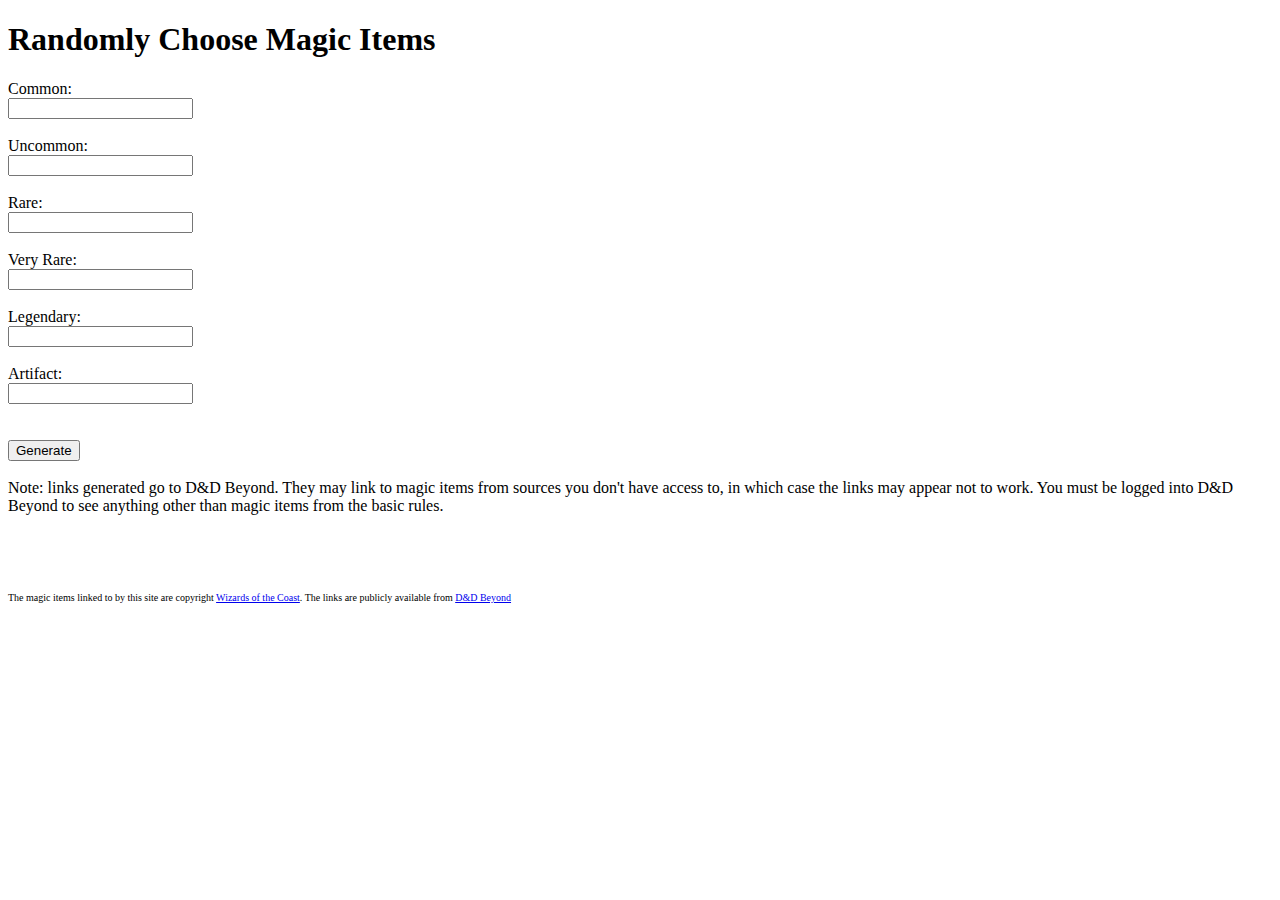
==== content/tools/magic-items/index.html @ d64591f0 "magic item picker" ====
<!DOCTYPE html>
<html lang="en">
<head>
<link rel="stylesheet" type="text/css" href="/css/tools.css" /> 
</head>
<body>
<h1>Randomly Choose Magic Items</h1>
<div class="grid">
<div class="left">Common:</div>     <div class="right"> <input type="number" id="commonQty" width=20px ></div><br>
<div class="left">Uncommon:</div>   <div class="right"> <input type="number" id="uncommonQty" ></div><br>
<div class="left">Rare:</div>       <div class="right"> <input type="number" id="rareQty" ></div><br>
<div class="left">Very Rare:</div>  <div class="right"> <input type="number" id="veryRareQty" ></div><br>
<div class="left">Legendary:</div>  <div class="right"> <input type="number" id="legendaryQty" ></div><br>
<div class="left">Artifact:</div>   <div class="right"> <input type="number" id="artifactQty" ></div><br>
</div>
<br>
<button onclick="generate()">Generate</button><br>
<br>
<div class="moderate"> Note: links generated go to D&D Beyond.  They may link to magic items from sources
you don't have access to, in which case the links may appear not to work.  You
must be logged into D&D Beyond to see anything other than magic items from the
basic rules.</div>


<span id="commons"></span>
<span id="uncommons"></span>
<span id="rares"></span>
<span id="veryRares"></span>
<span id="legendary"></span>
<span id="artifacts"></span>

<br><br>
<br><br>

<font size=1>
The magic items linked to by this site are copyright <a href="https://dnd.wizards.com">Wizards of the Coast</a>.  The links are publicly available from <a href="https://dndbeyond.com/magic-items">D&D Beyond</a></font>

<script type="text/javascript" src="/scripts/magic-items.js"></script>
</body>
</html>
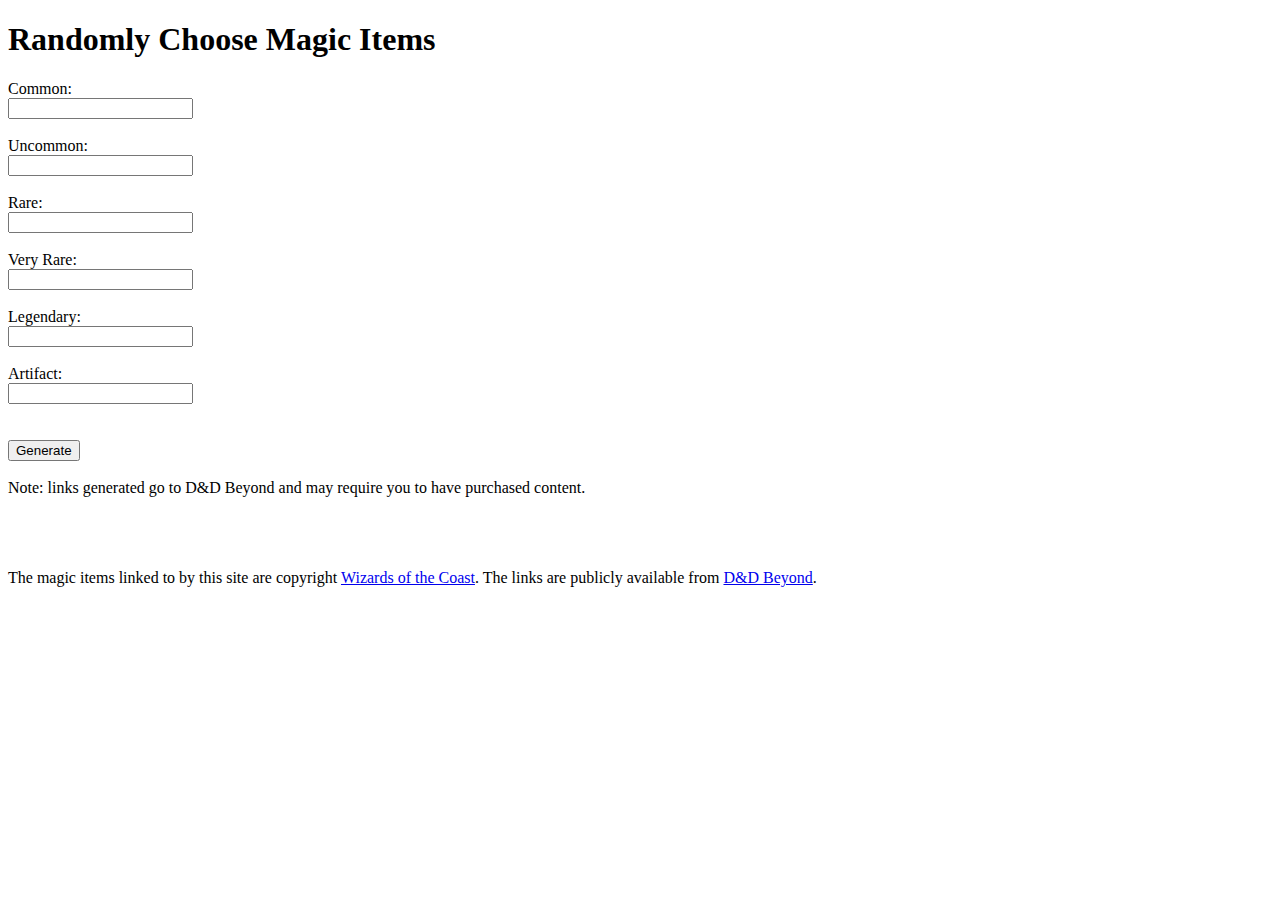
==== commit a8ff3f41: "use ems" ====
--- a/content/tools/magic-items/index.html
+++ b/content/tools/magic-items/index.html
@@ -6,7 +6,7 @@
 <body>
 <h1>Randomly Choose Magic Items</h1>
 <div class="grid">
-<div class="left">Common:</div>     <div class="right"> <input type="number" id="commonQty" width=20px ></div><br>
+<div class="left">Common:</div>     <div class="right"> <input type="number" id="commonQty" ></div><br>
 <div class="left">Uncommon:</div>   <div class="right"> <input type="number" id="uncommonQty" ></div><br>
 <div class="left">Rare:</div>       <div class="right"> <input type="number" id="rareQty" ></div><br>
 <div class="left">Very Rare:</div>  <div class="right"> <input type="number" id="veryRareQty" ></div><br>
@@ -16,10 +16,7 @@
 <br>
 <button onclick="generate()">Generate</button><br>
 <br>
-<div class="moderate"> Note: links generated go to D&D Beyond.  They may link to magic items from sources
-you don't have access to, in which case the links may appear not to work.  You
-must be logged into D&D Beyond to see anything other than magic items from the
-basic rules.</div>
+<div class="pageWidth"> Note: links generated go to D&D Beyond and may require you to have purchased content.</div>
 
 
 <span id="commons"></span>
@@ -32,8 +29,8 @@
 <br><br>
 <br><br>
 
-<font size=1>
-The magic items linked to by this site are copyright <a href="https://dnd.wizards.com">Wizards of the Coast</a>.  The links are publicly available from <a href="https://dndbeyond.com/magic-items">D&D Beyond</a></font>
+<span class="small">
+The magic items linked to by this site are copyright <a href="https://dnd.wizards.com">Wizards of the Coast</a>.  The links are publicly available from <a href="https://dndbeyond.com/magic-items">D&D Beyond</a>.</span>
 
 <script type="text/javascript" src="/scripts/magic-items.js"></script>
 </body>
